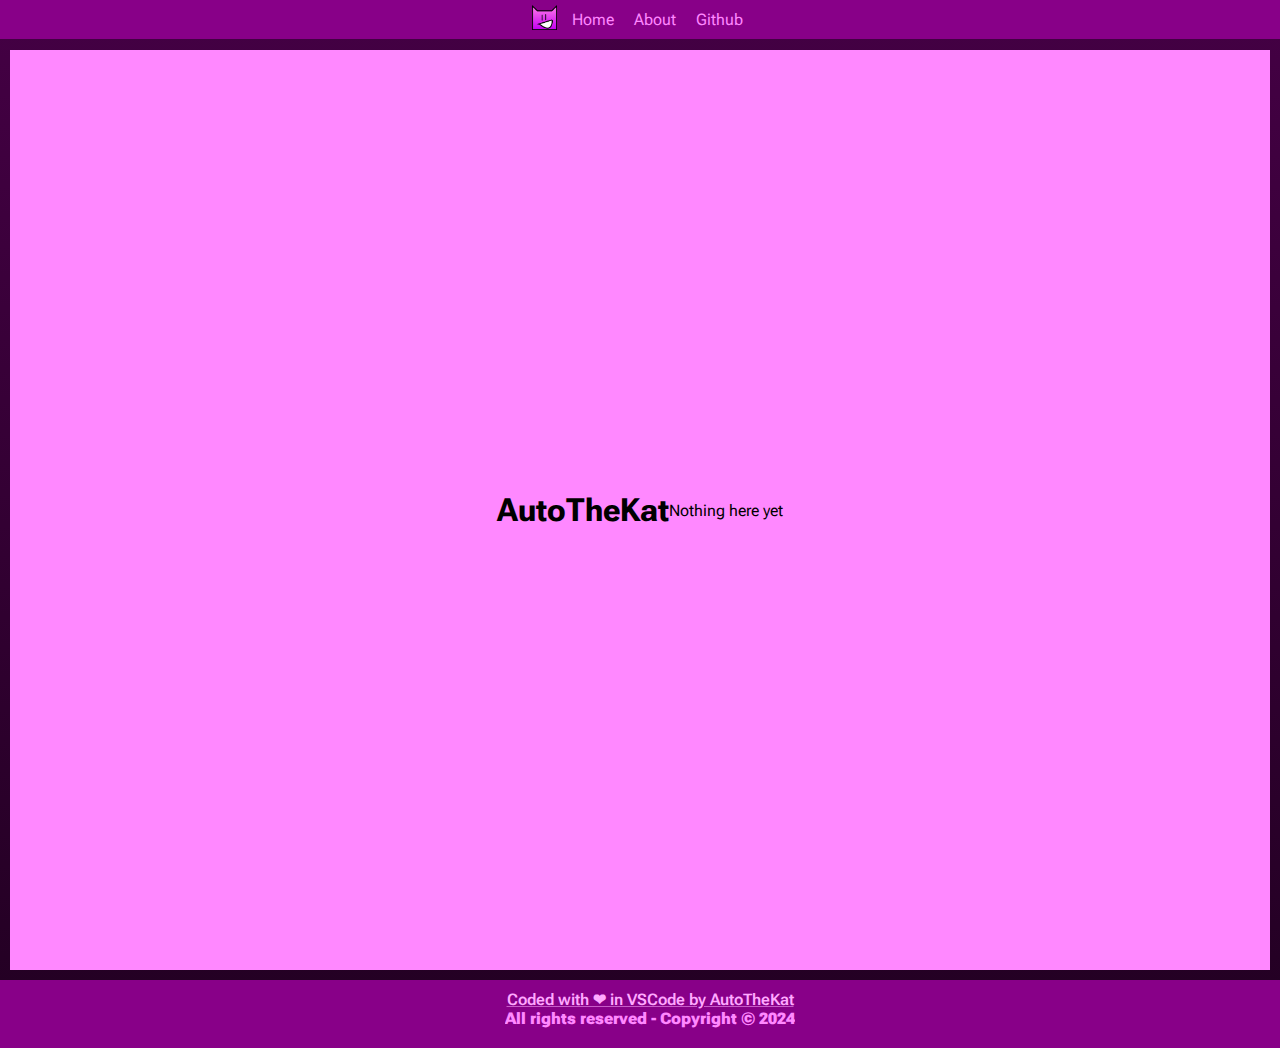
==== index.html @ 7c544a6f "Add files via upload" ====
<!DOCTYPE html>
<html lang="en">
<head>
    <meta charset="UTF-8">
    <meta http-equiv="X-UA-Compatible" content="IE=edge">
    <meta name="viewport" content="width=device-width, initial-scale=1.0">
    <title>Document</title>
    <link rel="stylesheet" href="style.css">
    <link href="https://fonts.googleapis.com/css2?family=Roboto+Flex:opsz,wght@8..144,100..1000&display=swap" rel="stylesheet">
</head>
<body>
    <nav>
        <ul>
            <div>
                <li><a href="#"><img src="logo.png" alt="[Home]"></a></li>
                <li><a href="#">Home</a></li>
                <li><a href="#">About</a></li>
                <li><a href="#">Github</a></li>
            </div>
        </ul>
    </nav>
    <div class="content">
        <h1>AutoTheKat</h1>
        <p>Nothing here yet</p>
    </div>
    <footer>
        <div>
            <ul>
                <li><a href="love.html">Coded with ❤ in VSCode by AutoTheKat</a></li>
                <li class="Copyright"> All rights reserved - Copyright &copy; 2024 </li>
            </ul>
        </div>
    </footer>
</body>
---- style.css ----
:root {
    overflow-x: hidden;
    text-align: center;
}
body {
    margin: 0;
    padding: 0;
    font-family: "roboto flex";
    background: linear-gradient(to bottom, #404, #202);
    min-height: 100vh;
    max-width: 100vw;
}
nav ul  {
    list-style-type: none;
    margin: 0;
    padding: 0px;
    width: 100%;
    overflow: hidden;
    display: flex;
    justify-content: center;
    background-color: #880088;
    position: fixed;
    top: 0;
}
nav ul div{
    border-radius: 10px;
    display: flex;
    width: fit-content;
}
nav ul div li a {
    padding: 10px;
    border-radius: inherit;
    display: block;
    color: #ff88ff;
    text-align: center;
    text-decoration: none;
    font-weight: 400;
    transition-property: background-color, color, font-weight;
    transition-duration: .25s;
}
nav ul div li a img {
    width: 25px;
    height: 25px;
    margin: -5px;
}
nav ul li a:hover {
    background-color: #ff88ff;
    color: #ffffff;
    font-weight: 800;
}
div.content {
    background-color: #ff88ff;
    padding: 10px;
    margin: 10px 10px;
    margin-top: 50px;
    display: flex;
    justify-content: center;
    align-items: center;
    min-height: 100vh;
}
footer div {
    background-color: #880088;
    padding: 10px;
    width: 100%;
    display: flex;
    justify-content: center;
    align-items: center;
    position: static;
    bottom: 0;
    font-weight: 900;
}
footer div ul {
    list-style-type: none;
    margin: 0;
    padding: 0px;
    padding-bottom: 10px;
    overflow: hidden;
    justify-content: center;
    position: relative;
    bottom: 0;
}
footer div ul li {
    list-style-type: none;
    margin: 0;
    padding: 0px;
    overflow: hidden;
    display: flex;
    justify-content: center;
    align-items: center;
    color: #ff88ff;
}
footer div ul li a {
    border-radius: inherit;
    display: block;
    color: #ffaaff;
    font-weight: 600;
    text-align: center;
    text-decoration: underline;
    text-decoration-color: #ffaaff88;
    transition-property: color, text-decoration-color, font-weight;
    transition-duration: .25s;
}
footer div ul li a:hover {
    color: #ffffff;
    text-decoration: underline;
    text-decoration-color: #ffffff44;
    font-weight: 900;
}
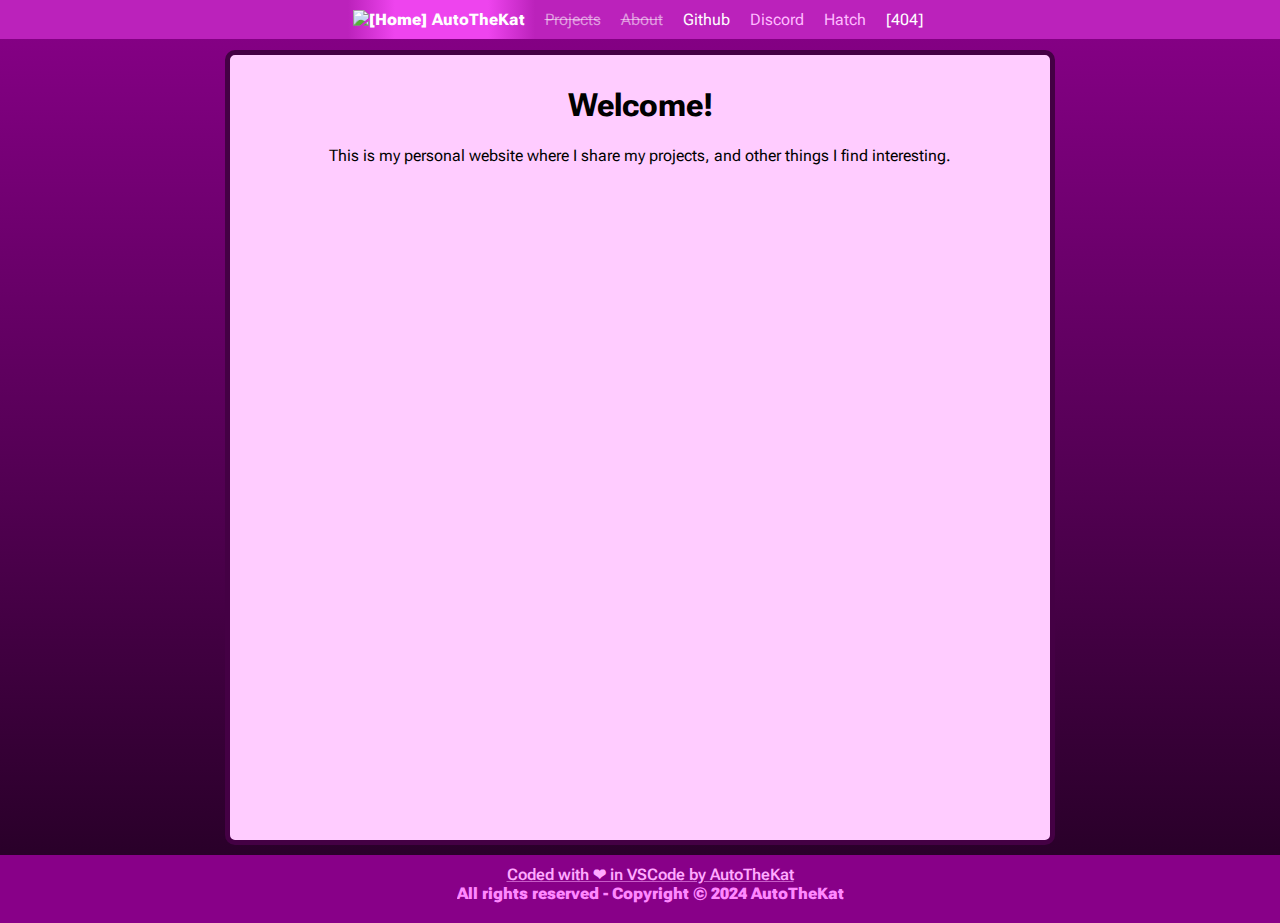
==== commit 8aeaa951: "Add files via upload" ====
--- a/index.html
+++ b/index.html
@@ -1,10 +1,11 @@
 <!DOCTYPE html>
 <html lang="en">
 <head>
+    <link rel="icon" href="/img/logo.png">
     <meta charset="UTF-8">
     <meta http-equiv="X-UA-Compatible" content="IE=edge">
     <meta name="viewport" content="width=device-width, initial-scale=1.0">
-    <title>Document</title>
+    <title>Home | AutoTheKat</title>
     <link rel="stylesheet" href="style.css">
     <link href="https://fonts.googleapis.com/css2?family=Roboto+Flex:opsz,wght@8..144,100..1000&display=swap" rel="stylesheet">
 </head>
@@ -12,22 +13,25 @@
     <nav>
         <ul>
             <div>
-                <li><a href="#"><img src="logo.png" alt="[Home]"></a></li>
-                <li><a href="#">Home</a></li>
-                <li><a href="#">About</a></li>
-                <li><a href="#">Github</a></li>
+                <li><a href="/" class="acthere"><img src="/img/logo.png" alt="[Home]">AutoTheKat</a></li>
+                <li><a href="/projects" class="dead">Projects</a></li>
+                <li><a href="/about" class="dead">About</a></li>
+                <li><a href="/github">Github</a></li>
+                <li><a href="https://discord.gg/4tEsQsSdUj" rel="noopener noreferrer" target="_blank"  class="outbound">Discord</a></li>
+                <li><a href="https://hatch.lol/" rel="noopener noreferrer" target="_blank" class="outbound">Hatch</a></li>  
+                <li><a href="/404">[404]</a></li> 
             </div>
         </ul>
     </nav>
     <div class="content">
-        <h1>AutoTheKat</h1>
-        <p>Nothing here yet</p>
+        <h1>Welcome!</h1>
+        <p>This is my personal website where I share my projects, and other things I find interesting.</p>
     </div>
     <footer>
         <div>
             <ul>
-                <li><a href="love.html">Coded with ❤ in VSCode by AutoTheKat</a></li>
-                <li class="Copyright"> All rights reserved - Copyright &copy; 2024 </li>
+                <li><a href="coded.html">Coded with ❤ in VSCode by AutoTheKat</a></li>
+                <li class="Copyright"> All rights reserved - Copyright &copy; 2024 AutoTheKat </li>
             </ul>
         </div>
     </footer>
--- a/style.css
+++ b/style.css
@@ -1,15 +1,18 @@
 :root {
     overflow-x: hidden;
     text-align: center;
+    scrollbar-color: #868 #202;
+    scrollbar-width: none;
 }
 body {
     margin: 0;
     padding: 0;
     font-family: "roboto flex";
-    background: linear-gradient(to bottom, #404, #202);
-    min-height: 100vh;
+    background: linear-gradient(to bottom, #808, #202);
+    min-height: 85vh;
     max-width: 100vw;
 }
+/*nav bar*/
 nav ul  {
     list-style-type: none;
     margin: 0;
@@ -18,7 +21,7 @@
     overflow: hidden;
     display: flex;
     justify-content: center;
-    background-color: #880088;
+    background-color: #bb22bb;
     position: fixed;
     top: 0;
 }
@@ -31,7 +34,7 @@
     padding: 10px;
     border-radius: inherit;
     display: block;
-    color: #ff88ff;
+    color: #ffffff;
     text-align: center;
     text-decoration: none;
     font-weight: 400;
@@ -41,23 +44,86 @@
 nav ul div li a img {
     width: 25px;
     height: 25px;
-    margin: -5px;
+    margin-left: -5px;
+    margin-right: 5px;
+    margin-top: -5px;
+    margin-bottom: -5px;
+    font-weight: 1000;
 }
-nav ul li a:hover {
-    background-color: #ff88ff;
+nav ul div li a:hover {
+    background-color: #ff88ff00;
     color: #ffffff;
     font-weight: 800;
 }
+nav ul div li a.here {
+    padding: 10px;
+    border-radius: inherit;
+    display: block;
+    color: #ffffff;
+    background: linear-gradient(to right, #bb22bb, #dd33dd, #dd33dd,#dd33dd, #bb22bb) #880088;
+    text-align: center;
+    text-decoration: none;
+    font-weight: 500;
+    transition-property: color, font-weight;
+    transition-duration: .25s;
+}
+nav ul div li a.here:hover {
+    color: #ffffff;
+    font-weight: 800;
+}
+nav ul div li a.acthere {
+    padding: 10px;
+    border-radius: inherit;
+    display: block;
+    color: #ffffff;
+    background: linear-gradient(to right, #bb22bb, #ee44ee, #ee44ee,#ee44ee, #bb22bb) #880088;
+    text-align: center;
+    text-decoration: none;
+    font-weight: 800;
+    transition-property: color, font-weight;
+    transition-duration: .25s;
+}
+nav ul div li a.acthere:hover {
+    color: #ffffff;
+    font-weight: 800;
+}
+nav ul div li a.dead {
+    text-decoration: line-through;
+    color: #fff8;
+    background-color: #bb22bb;
+}
+nav ul div li a.outbound {
+    color: #ffbbff;
+    background-color: #bb22bb;
+}
+nav ul div li a.dead:hover {
+    text-decoration: line-through;
+    color: #fff8;
+    background-color: #bb2288;
+}
+/* content */
 div.content {
-    background-color: #ff88ff;
+    background-color: #ffccff;
     padding: 10px;
-    margin: 10px 10px;
-    margin-top: 50px;
+    margin: 50px auto 10px ;
+    min-height: 85vh;
+    max-width: 800px;
+    justify-content: center;
+    border-radius: 10px;
+    border: #404 solid 5px;
+
+}
+div.content ul {
+    align-items: center;
+    justify-content: center;
     display: flex;
-    justify-content: center;
-    align-items: center;
-    min-height: 100vh;
+    flex-direction: column;
+    list-style-type: none;
+    margin: 0;
+    padding: 0px;
+    overflow: hidden;
 }
+/* footer */
 footer div {
     background-color: #880088;
     padding: 10px;
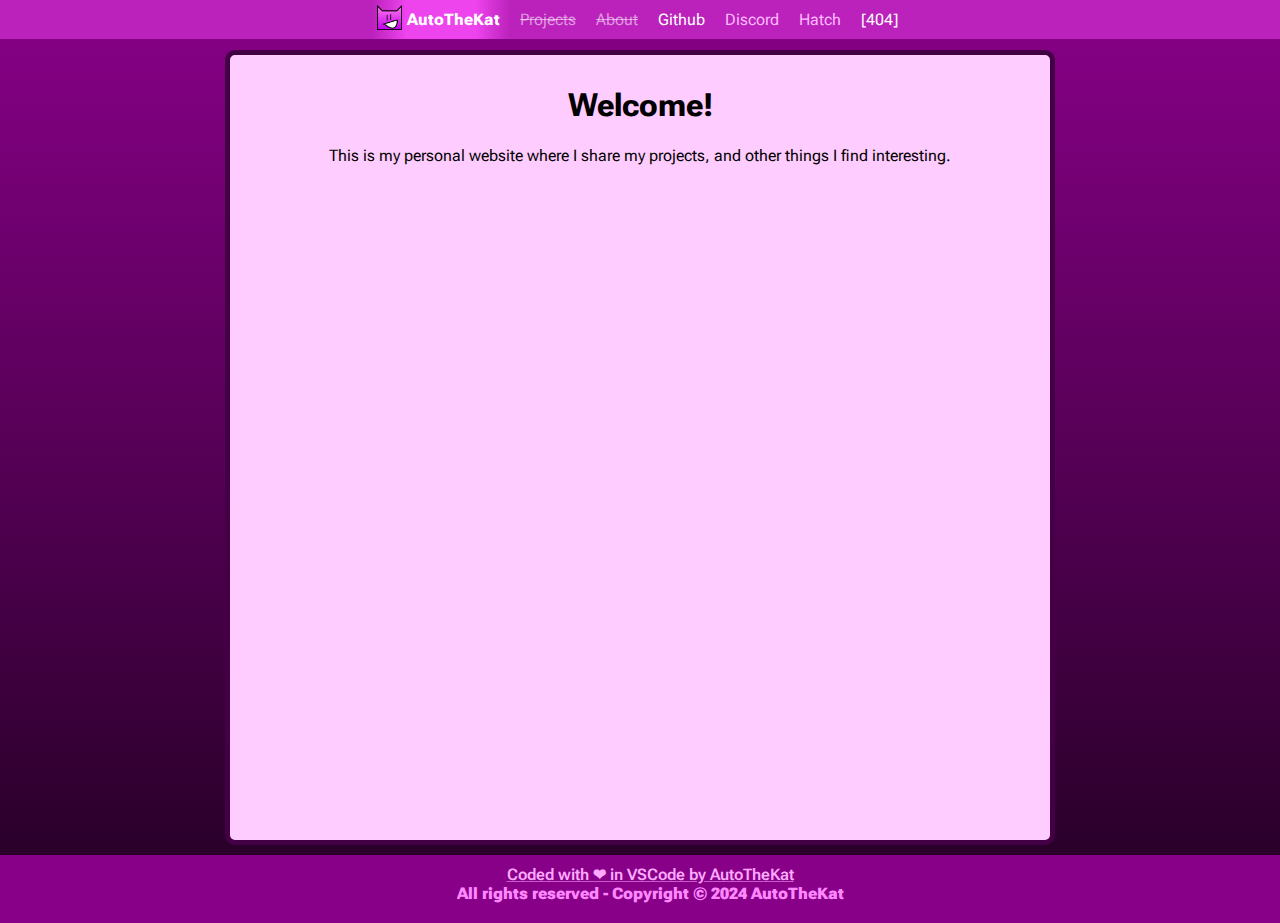
==== commit 9196d9e0: "Update index.html" ====
--- a/index.html
+++ b/index.html
@@ -14,9 +14,9 @@
         <ul>
             <div>
                 <li><a href="/" class="acthere"><img src="/img/logo.png" alt="[Home]">AutoTheKat</a></li>
-                <li><a href="/projects" class="dead">Projects</a></li>
-                <li><a href="/about" class="dead">About</a></li>
-                <li><a href="/github">Github</a></li>
+                <li><a href="/projects.html" class="dead">Projects</a></li>
+                <li><a href="/about.html" class="dead">About</a></li>
+                <li><a href="/github.html">Github</a></li>
                 <li><a href="https://discord.gg/4tEsQsSdUj" rel="noopener noreferrer" target="_blank"  class="outbound">Discord</a></li>
                 <li><a href="https://hatch.lol/" rel="noopener noreferrer" target="_blank" class="outbound">Hatch</a></li>  
                 <li><a href="/404">[404]</a></li> 
@@ -35,4 +35,4 @@
             </ul>
         </div>
     </footer>
-</body>+</body>
